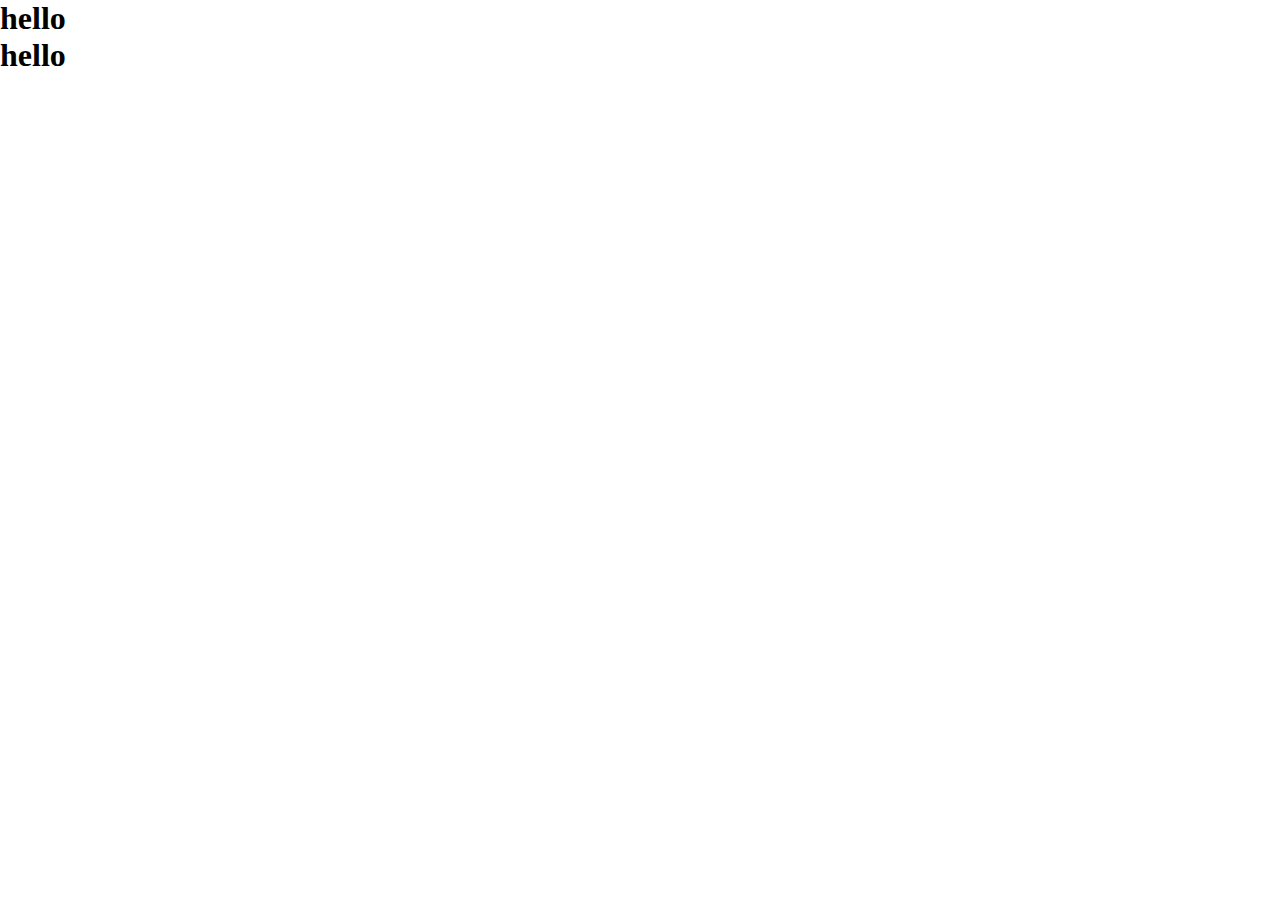
==== index.html @ a3419e57 "Add files via upload" ====
<!DOCTYPE html>
<html lang="en">
<head>
    <meta charset="UTF-8">
    <meta name="viewport" content="width=device-width, initial-scale=1.0">
    <title>Document</title>
</head>
<body>
    <div class="flex-container">
        <div class="flex-items">
            <h1>hello</h1>
        </div>
        <div class="flex-items">
            <h1>hello</h1>
        </div>
     </div>

        
    </div>
        
    <link rel="stylesheet" href="styles.css">
</body>
</html>
---- styles.css ----
*{

        padding: 0px;
        margin: 0px;
}

.flex-container {
    display: flex;
    flex-direction: column;
    flex-wrap: nowrap;
    justify-content: space-between;
    align-items: stretch;
    align-content: flex-end;
  }
  
  .flex-items:nth-child(1) {
    display: block;
    flex-grow: 0;
    flex-shrink: 1;
    flex-basis: auto;
    align-self: auto;
    order: 0;
  }
  
  .flex-items:nth-child(2) {
    display: block;
    flex-grow: 0;
    flex-shrink: 1;
    flex-basis: auto;
    align-self: auto;
    order: 0;
  }
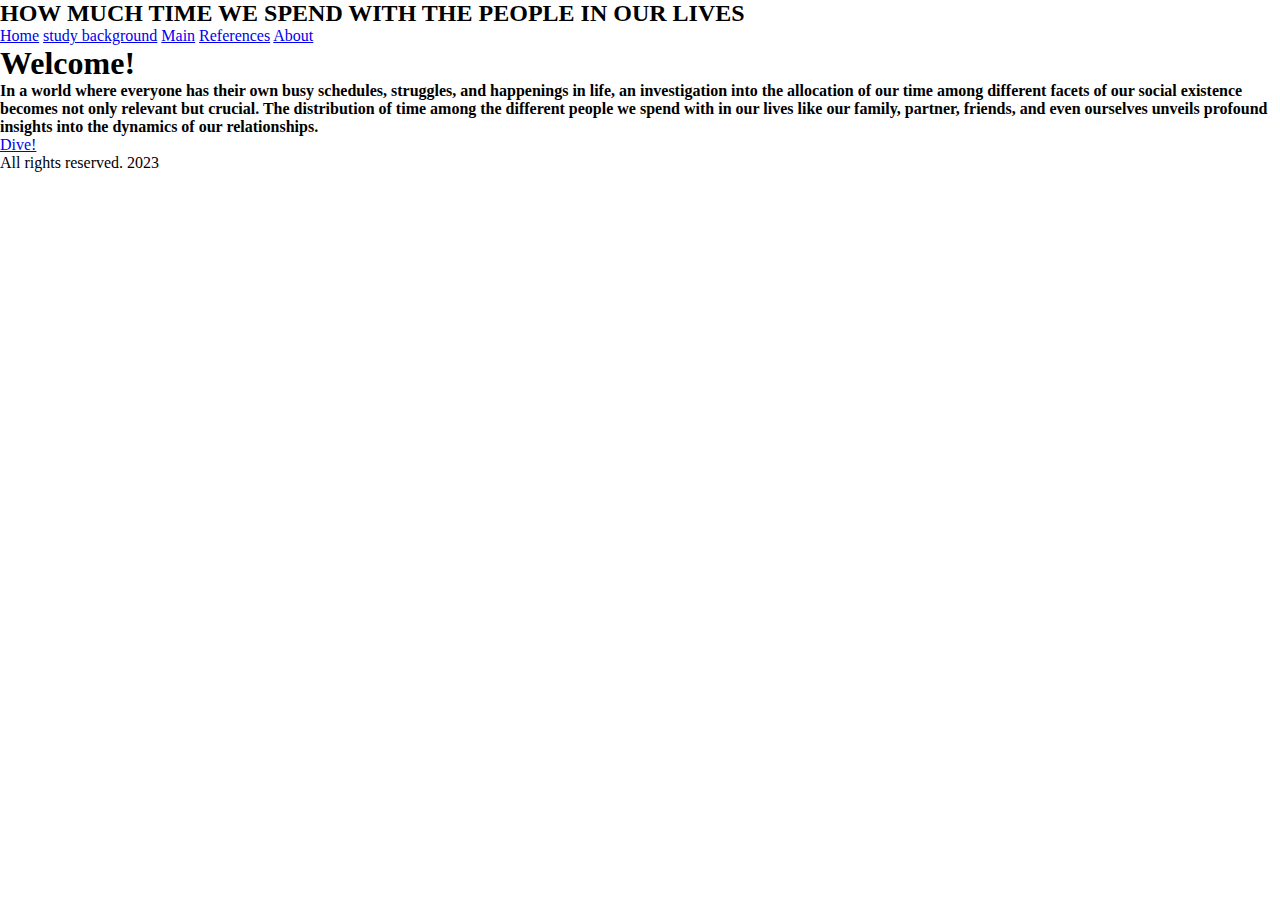
==== commit 40917ef5: "Add files via upload" ====
--- a/index.html
+++ b/index.html
@@ -1,23 +1,28 @@
 <!DOCTYPE html>
-<html lang="en">
+<html>
 <head>
-    <meta charset="UTF-8">
-    <meta name="viewport" content="width=device-width, initial-scale=1.0">
-    <title>Document</title>
+    <title>How much time we spend with the poeple in our lives</title>
+    <link rel="stylesheet" type="text/css" href="styles.css">
 </head>
 <body>
-    <div class="flex-container">
-        <div class="flex-items">
-            <h1>hello</h1>
-        </div>
-        <div class="flex-items">
-            <h1>hello</h1>
-        </div>
-     </div>
-
-        
+    <div class="container">
+        <header class="header">
+            <h2>HOW MUCH TIME WE SPEND WITH THE PEOPLE IN OUR LIVES</h2>
+            <nav class="nav-links">
+                <a href="index.html" class="my-link">Home</a>
+                <a href="background.html" class="my-link">study background</a>
+                <a href="main.html" class="my-link">Main</a>
+                <a href="references.html" class="my-link">References</a>
+                <a href="about.html" class="my-link">About</a>
+            </nav>
+        </header>
+    
+        <main class="content">
+            <h1 class="welc">Welcome!</h1>
+            <b><p class="para1">In a world where everyone has their own busy schedules, struggles, and happenings in life, an investigation into the allocation of our time among different facets of our social existence becomes not only relevant but crucial. The distribution of time among the different people we spend with in our lives like our family, partner, friends, and even ourselves unveils profound insights into the dynamics of our relationships. </p></b>
+            <a href="background.html">Dive!</a>
+        </main>
+        <footer class="footer">All rights reserved. 2023</footer>
     </div>
-        
-    <link rel="stylesheet" href="styles.css">
 </body>
-</html>+</html>
